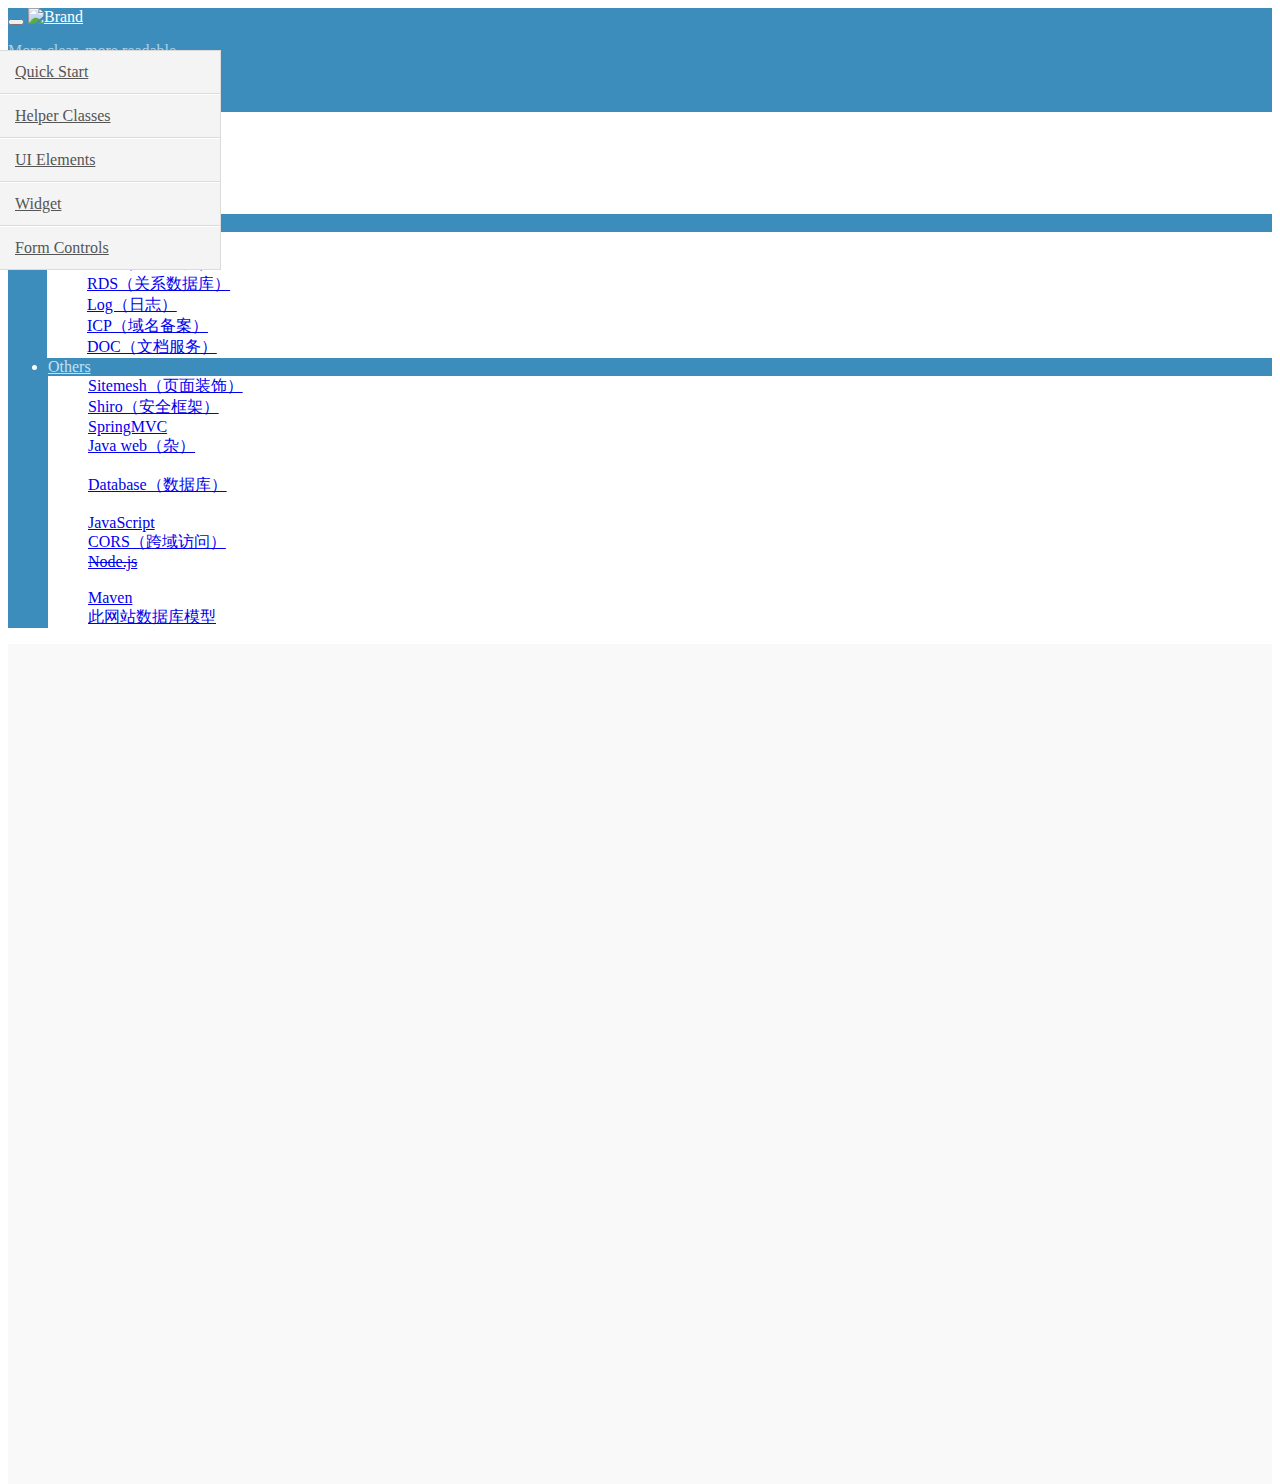
==== WebContent/static/dev/apps/framework/index.html @ 44ede1c8 "add 'quick start'" ====
<!DOCTYPE html>
<html>
<head>
    <meta charset="UTF-8">
    <meta name="renderer" content="webkit">
    <meta http-equiv="X-UA-Compatible" content="IE=edge,chrome=1">
    <meta name="viewport" content="width=device-width, initial-scale=1">
    <link rel="shortcut icon" href="./images/favicon.ico">
    <script>
        window.onload = function () {
            document.getElementById( "bodyLoadingOverlay" ).style.display = "none";
        }
    </script>
    <title>Pku framwork</title>
    <!-- WARNING: Respond.js doesn't work if you view the page via file:// -->
    <!-- HTML5 Shim and Respond.js IE8 support of HTML5 elements and media queries -->
    <!--[if lte IE 8]>
    <script src="../../../dev/modules/lib/ie/respond.js"></script>
    <script src="../../../dev/modules/lib/ie/html5shiv.js"></script>
    <![endif]-->
    <link rel="stylesheet" href="../../../dev/modules/ui/css/pku.css?VERSION=v0.20160806"/>
    <link rel="stylesheet" href="css/main.css?VERSION=v0.20160806"/>
    <script data-main="../../modules/" src="../../modules/require.js"></script>
    <script >
        var VERSION,
            DEV_MODE
            ;
        DEV_MODE = false;
        VERSION = DEV_MODE ? (new Date()).getTime() : "v0.20160806";
        require.config( {
            urlArgs: "VERSION=" + VERSION,
            paths: {
                "jquery": "jquery/jquery-1.11.3",
                "xDomainRequest": "jquery/jQuery.XDomainRequest",
                "ajaxQueue": "jquery/jQuery.ajaxQueue",
                "doT": "utils/doT",
                "bootstrap": "lib/bootstrap/js/bootstrap",

                "datepicker": "lib/datepicker/js/bootstrap-datepicker-zh.fix",

                "select2": "lib/select2/js/select2.full.fix",

                "echarts": "lib/echart/echarts.min",
                "echartsTheme": "lib/echart/theme/macarons",
                "echartsChinaMap": "lib/echart/map/china",

                "formvalidation": "lib/formvalidate/js/formValidation.fix",
                "formvalidationBs": "lib/formvalidate/js/framework/bootstrap.fix",
                "formvalidationI18N": "lib/formvalidate/js/language/zh_CN",

                "webuploader": "lib/webuploader/js/webuploader.fix",

                "bootgrid": "lib/bootgrid/js/jquery.bootgrid.fix",
                "colresizable": "lib/colresizable/colResizable-1.6",

                "select-area": "lib/select-area/select-area",
                "select-area-data": "lib/select-area/select-area-data",

                "fixrecord": "lib/custom/fixrecord",

                // 代码美化
                "code-pretty": "lib/pretty/prettify.min"
            },
            map: {
                '*': {
                    'css': 'utils/css/css',
                    'text': 'utils/text'
                }
            },
            shim : {
                "datepicker": [ "jquery"],
                "select2": [ "jquery", "xDomainRequest"],
                "bootstrap": [ "jquery"],
                "formvalidation": [ "jquery", "bootstrap" ],
                "formvalidationBs": [ "formvalidation" ],
                "formvalidationI18N": [ "formvalidation", "formvalidationBs" ],
                "webuploader": [ "css!lib/webuploader/css/webuploader.css" ],
                "colresizable": [ "jquery" ],
                "bootgrid": [ "css!lib/bootgrid/css/jquery.bootgrid.css" , "bootstrap", "colresizable"],
                "select-area": ["css!lib/select-area/css/select-area.css" ],
                "code-pretty": [ "css!lib/pretty/prettify.css" ]
            },
            // 超时
            waitSeconds: 150
        } );
        require( ["./js/main.js"] );

        require( [ "code-pretty" ] );
        require( [ "datepicker" ] );
        require( [ "select2" ] );
        // echarts
        require( [ "echarts", "echartsTheme", "echartsChinaMap" ], function ( echarts ) {
            window.echarts = echarts;
        });
        require( ["formvalidationI18N"] );
        require( ["webuploader"], function (WebUploader) {
            window.WebUploader = WebUploader;
        } );

        require( ["bootgrid"] );

        require( ["select-area"] );

        require( [ "jquery", "fixrecord" ], function ( $, fixrecord ) {
            $( document ).ready( function () {
                $( "main.main" ).load( "/record/index #fixrecord", function successCallback() {
                    fixrecord.init();
                } );
            });
        } );

    </script>

    <script src="http://static.bcedocument.com/reader/v2/doc_reader_v2.js"></script>

</head>
<body class="skin-blue">

<div class="overlay" id="bodyLoadingOverlay">
    <i class="fa fa-spin fa-spinner"></i>
</div>

<div class="navbar navbar-default navbar-static-top navbar-blue">
    <div class="container-fluid">
        <div class="navbar-header">
            <button type="button" class="navbar-toggle collapsed" data-toggle="collapse" data-target="#navbar" >
                <span class="icon-bar"></span>
                <span class="icon-bar"></span>
                <span class="icon-bar"></span>
            </button>
            <a class="navbar-brand" href="index.html"><img style="width: 20px;" src="./images/logo.png" alt="Brand"/></a>
            <p class="navbar-text">More clear, more readable.</p>
        </div>
        <div class="collapse navbar-collapse pull-right" id="navbar">
            <ul class="nav navbar-nav ">
                <li><a class="top-link" href="pages/ui/icons.html" ><i class="fa fa-sun-o"></i> Icons</a></li>
                <li class="dropdown">
                    <a href="#" class="dropdown-toggle" data-toggle="dropdown" ><i class="fa fa-folder-open"></i> Examples <span class="caret"></span></a>
                    <ul class="dropdown-menu">
                        <li><a class="top-link _outerlink" target="_blank" href="pages/example/login1.html"><i class="fa fa-external-link"></i> 登陆（请先登录）</a></li>
                        <li><a class="top-link _outerlink" target="_blank" href="/photo/index"><i class="fa fa-external-link"></i> 图片上传</a></li>
                        <li class="divider"></li>
                        <li><a class="top-link _outerlink" target="_blank" href="pages/example/gdba.html"><i class="fa fa-external-link"></i> 广东保安（静态）</a></li>
                        <li><a class="top-link _outerlink" target="_blank" href="/gdba/reg/index"><i class="fa fa-external-link"></i> 广东保安（动态）</a></li>
                    </ul>
                </li>
                <li class="dropdown">
                    <a href="#" class="dropdown-toggle" data-toggle="dropdown" ><i class="fa fa-cloud"></i> Baidu Cloud <span class="caret"></span></a>
                    <ul class="dropdown-menu">
                        <li><a class="top-link" href="pages/baiducloud/bae.html" ><i class="fa fa-angle-double-right"></i> BAE（应用引擎）</a></li>
                        <li><a class="top-link" href="pages/baiducloud/bos.html" ><i class="fa fa-angle-double-right"></i> BOS（对象存储）</a></li>
                        <li><a class="top-link" href="pages/baiducloud/rds.html" ><i class="fa fa-angle-double-right"></i> RDS（关系数据库）</a></li>
                        <li><a class="top-link" href="pages/baiducloud/log.html" ><i class="fa fa-angle-double-right"></i> Log（日志）</a></li>
                        <li><a class="top-link" href="pages/baiducloud/icp.html" ><i class="fa fa-angle-double-right"></i> ICP（域名备案）</a></li>
                        <li><a class="top-link" href="pages/baiducloud/doc.html" ><i class="fa fa-angle-double-right"></i> DOC（文档服务）</a></li>
                    </ul>
                </li>
                <li class="dropdown">
                    <a href="#" class="dropdown-toggle" data-toggle="dropdown" ><i class="fa fa-plane"></i> Others <span class="caret"></span></a>
                    <ul class="dropdown-menu dropdown-menu-right">
                        <li><a class="top-link" href="pages/others/sitemesh.html" ><i class="fa fa-angle-double-right"></i> Sitemesh（页面装饰）</a></li>
                        <li><a class="top-link" href="pages/others/shiro.html" ><i class="fa fa-angle-double-right"></i> Shiro（安全框架）</a></li>
                        <li><a class="top-link" href="pages/others/SpringMVC.html" ><i class="fa fa-angle-double-right"></i> SpringMVC</a></li>
                        <li><a class="top-link" href="pages/others/JavaWeb.html" ><i class="fa fa-angle-double-right"></i> Java web（杂）</a></li>
                        <li class="divider"></li>
                        <li><a class="top-link" href="pages/others/mybatis.html" ><i class="fa fa-angle-double-right"></i> Database（数据库）</a></li>
                        <li class="divider"></li>
                        <li><a class="top-link" href="pages/others/JavaScript.html" ><i class="fa fa-angle-double-right"></i> JavaScript</a></li>
                        <li><a class="top-link" href="pages/others/cors.html" ><i class="fa fa-angle-double-right"></i> CORS（跨域访问）</a></li>
                        <li class="disabled "><a href="pages/others/nodejs.html"class="top-link" ><i class="fa fa-angle-double-right"></i> <del>Node.js</del></a></li>
                        <li class="divider"></li>
                        <li><a class="top-link" href="pages/others/maven.html" ><i class="fa fa-angle-double-right"></i> Maven</a></li>
                        <li><a class="top-link" target="_blank" href="pages/others/db.html"><i class="fa fa-database"></i> 此网站数据库模型</a></li>
                    </ul>
                </li>
            </ul>
        </div>
    </div>
</div>
<aside class="left-side">
    <section class="sidebar">
        <ul class="sidebar-menu">
            <li class="treeview">
                <a href="#">
                    <i class="fa fa-hand-o-right"></i> <span>Quick Start</span>
                    <i class="fa pull-right fa-angle-left"></i>
                </a>
                <ul class="treeview-menu" >
                    <li><a href="pages/start/start.html" ><i class="fa fa-angle-double-right"></i> ① start（开始）</a></li>
                    <li><a href="pages/start/start2.html" ><i class="fa fa-angle-double-right"></i> ② 模块的引入与使用</a></li>
                    <li><a href="pages/start/start3.html" ><i class="fa fa-angle-double-right"></i> ③ HTML结构</a></li>
                    <li><a href="pages/start/notice.html" ><i class="fa fa-angle-double-right"></i> notice（注意）</a></li>
                </ul>
            </li>
            <li class="treeview">
                <a href="#">
                    <i class="fa fa-gear"></i> <span>Helper Classes</span>
                    <i class="fa pull-right fa-angle-left"></i>
                </a>
                <ul class="treeview-menu" >
                    <li><a href="pages/helper/grid.html" ><i class="fa fa-angle-double-right"></i> grid（栅格系统）</a></li>
                    <li><a href="pages/helper/utilities.html" ><i class="fa fa-angle-double-right"></i> utilities（工具类）</a></li>
                </ul>
            </li>
            <li class="treeview">
                <a href="#">
                    <i class="fa fa-laptop"></i> <span>UI Elements</span>
                    <i class="fa pull-right fa-angle-left"></i>
                </a>
                <ul class="treeview-menu">
                    <li class="active"><a href="pages/ui/icons.html" ><i class="fa fa-angle-double-right"></i> icons（图标）</a></li>
                    <li><a href="pages/ui/panels.html" ><i class="fa fa-angle-double-right"></i> panels（面板）</a></li>
                    <li><a href="pages/ui/tables.html" ><i class="fa fa-angle-double-right"></i> tables（表格）</a></li>
                    <li><a href="pages/ui/buttons.html" ><i class="fa fa-angle-double-right"></i> buttons（按钮）</a></li>
                    <li><a href="pages/ui/alerts.html" ><i class="fa fa-angle-double-right"></i> alerts（警告框）</a></li>
                    <li><a href="pages/ui/callout.html" ><i class="fa fa-angle-double-right"></i> callout（标注）</a></li>
                    <li><a href="pages/ui/overlay.html" ><i class="fa fa-angle-double-right"></i> overlay（遮罩）</a></li>
                </ul>
            </li>
            <li class="treeview">
                <a href="#">
                    <i class="fa fa-puzzle-piece"></i> <span>Widget</span>
                    <i class="fa pull-right fa-angle-left "></i>
                </a>
                <ul class="treeview-menu" >
                    <li><a href="pages/widget/modal.html" ><i class="fa fa-angle-double-right"></i> modal（模态框）</a></li>
                    <li><a href="pages/widget/tooltip.html" ><i class="fa fa-angle-double-right"></i> tooltip（提示）</a></li>
                    <li><a href="pages/widget/datepicker.html" ><i class="fa fa-angle-double-right"></i> datepicker（日期）</a></li>
                    <li><a href="pages/widget/select.html" ><i class="fa fa-angle-double-right"></i> select（选择、字典）</a></li>
                    <li><a href="pages/widget/select_area.html" ><i class="fa fa-angle-double-right"></i> select-area（省市县）</a></li>
                    <li><a href="pages/widget/chart.html" ><i class="fa fa-angle-double-right"></i> chart（图表）</a></li>
                    <li><a href="pages/widget/validate.html" ><i class="fa fa-angle-double-right"></i> validate（输入校验）</a></li>
                    <li><a href="pages/widget/upload.html" ><i class="fa fa-angle-double-right"></i> upload（上传）</a></li>
                    <li><a href="pages/widget/datagrid.html" ><i class="fa fa-angle-double-right"></i> datagrid（列表）</a></li>
                </ul>
            </li>
            <li class="treeview">
                <a href="#">
                    <i class="fa fa-edit"></i> <span>Form Controls</span>
                    <i class="fa pull-right fa-angle-left "></i>
                </a>
                <ul class="treeview-menu" >
                    <li><a href="pages/form/general.html" ><i class="fa fa-angle-double-right"></i> general（一般）</a></li>
                    <li><a href="pages/form/advance.html" ><i class="fa fa-angle-double-right"></i> <del>advance（高级）</del></a></li>
                </ul>
            </li>
        </ul>
    </section>
</aside>
<main class="main">


</main>
</body>
</html>
---- WebContent/static/dev/apps/framework/css/main.css ----
html, body {
  height: 100%; }

.placeholder-wait {
  height: 100%;
  width: 100%;
  padding: 150px 0 250px 0;
  color: #3CBCB2; }
  .placeholder-wait .fa {
    font-size: 40px; }
  .placeholder-wait > .txt {
    font-size: 18px;
    text-align: center; }

.fix-record {
  position: relative;
  border-left: solid 3px #DBDBDB;
  padding: 40px 0; }
  .fix-record .btn-add-record {
    position: absolute;
    right: 0;
    top: 0; }
  .fix-record .label {
    font-size: 100%;
    font-weight: normal; }
  .fix-record > .fix-record-item {
    margin-bottom: 80px; }
    .fix-record > .fix-record-item > .header {
      position: relative;
      margin-bottom: 32px;
      padding-left: 20px; }
      .fix-record > .fix-record-item > .header > .fa {
        position: absolute;
        left: -12px;
        color: #DBDBDB;
        background-color: #F9F9F9; }
    .fix-record > .fix-record-item > .item-detail {
      position: relative;
      border-bottom: 1px dashed #ccc;
      padding: 20px 0 10px 20px;
      color: #666; }
      .fix-record > .fix-record-item > .item-detail > .fa {
        position: absolute;
        left: -7px;
        color: #DBDBDB;
        background-color: #F9F9F9; }
  .fix-record .fix-record-item-add {
    padding: 10px;
    background-color: #fff;
    border: 1px dashed #e6e6e6;
    margin: 10px 0 10px 1px; }
    .fix-record .fix-record-item-add .control-label {
      color: #888; }
    .fix-record .fix-record-item-add .form-inline .form-group {
      vertical-align: top; }
      .fix-record .fix-record-item-add .form-inline .form-group textarea {
        height: 80px; }

.navbar-blue {
  margin-bottom: 0;
  background-color: #3c8dbc;
  color: #fff; }
  .navbar-blue .navbar-brand {
    color: #fff; }
    .navbar-blue .navbar-brand.active, .navbar-blue .navbar-brand:hover, .navbar-blue .navbar-brand:focus {
      color: #fff;
      opacity: 0.6; }
  .navbar-blue .navbar-text {
    color: #ABD2E8; }
  .navbar-blue .navbar-nav > li > a {
    color: #C3E2F4;
    background-color: transparent; }
    .navbar-blue .navbar-nav > li > a:hover, .navbar-blue .navbar-nav > li > a:focus {
      color: #fff; }
  .navbar-blue .dropdown .dropdown-menu .fa {
    color: #3C8DBC; }
  .navbar-blue .dropdown-menu {
    background-color: #fff;
    border-top: none 0;
    box-shadow: none;
    -webkit-box-shadow: none;
    margin-left: -1px; }
    .navbar-blue .dropdown-menu.dropdown-menu-right {
      margin-left: 0;
      margin-right: -1px; }
    .navbar-blue .dropdown-menu > li > a:hover, .navbar-blue .dropdown-menu > li > a:focus {
      color: #3C8DBC;
      background-color: #eee; }
  .navbar-blue .navbar-nav > .open > a,
  .navbar-blue .navbar-nav > .open > a:hover,
  .navbar-blue .navbar-nav > .open > a:focus {
    background-color: #fff;
    color: #555; }

.main {
  background-color: #f9f9f9;
  padding: 20px 20px 20px 240px;
  min-height: 800px; }

.left-side {
  position: absolute;
  top: 50px;
  left: 0;
  width: 220px;
  border-right: 1px solid #dbdbdb;
  background: #f4f4f4; }

.sidebar .sidebar-menu {
  list-style: none;
  margin: 0;
  padding: 0; }
  .sidebar .sidebar-menu li.header {
    padding: 10px 25px 10px 15px;
    font-size: 12px; }
  .sidebar .sidebar-menu li > a > .fa-angle-left {
    width: auto;
    height: auto;
    padding: 0;
    margin-right: 10px;
    margin-top: 3px; }
  .sidebar .sidebar-menu li.active > .treeview-menu {
    display: block; }
  .sidebar .sidebar-menu > li {
    position: relative;
    margin: 0;
    padding: 0;
    border-top: 1px solid #fff;
    border-bottom: 1px solid #dbdbdb; }
    .sidebar .sidebar-menu > li .label,
    .sidebar .sidebar-menu > li .badge {
      margin-top: 3px;
      margin-right: 5px; }
    .sidebar .sidebar-menu > li > a {
      padding: 12px 5px 12px 15px;
      display: block; }
      .sidebar .sidebar-menu > li > a > .fa {
        width: 20px; }
    .sidebar .sidebar-menu > li:first-of-type {
      border-top: 1px solid #dbdbdb; }
    .sidebar .sidebar-menu > li.active > a, .sidebar .sidebar-menu > li:hover > a {
      color: #3c8dbc;
      background: #fff; }
    .sidebar .sidebar-menu > li.active .treeview-menu, .sidebar .sidebar-menu > li:hover .treeview-menu {
      background: #fff; }
.sidebar .treeview-menu {
  display: none;
  list-style: none;
  margin: 0;
  padding: 0 0 0 14px; }
  .sidebar .treeview-menu > li {
    margin: 0 0 0 10px; }
    .sidebar .treeview-menu > li > a {
      display: block;
      color: #777;
      font-size: 14px;
      padding: 5px 5px 5px 15px; }
      .sidebar .treeview-menu > li > a > .fa {
        width: 20px; }
      .sidebar .treeview-menu > li > a > .fa-angle-left,
      .sidebar .treeview-menu > li > a > .fa-angle-down {
        width: auto; }
    .sidebar .treeview-menu > li.active > a, .sidebar .treeview-menu > li:hover > a {
      color: #3c8dbc; }
.sidebar a {
  color: #555555; }
  .sidebar a:focus {
    text-decoration: none; }

.page-icons .nav-cont {
  border: solid #ddd;
  border-width: 0 1px 1px 1px;
  background-color: #fff;
  padding-top: 1px; }
  .page-icons .nav-cont .list-item {
    list-style: none; }
  .page-icons .nav-cont .font-title {
    margin: 20px;
    border-bottom: solid 2px #eee;
    padding-bottom: 12px; }
.page-icons .font-list .list-item {
  padding: 3px 0; }
.page-icons .font-list .font-icon {
  display: inline-block;
  width: 20px; }
  .page-icons .font-list .font-icon .fa {
    font-size: 16px; }
.page-icons .font-list .font-class {
  display: inline-block;
  overflow: hidden;
  text-overflow: ellipsis;
  white-space: nowrap;
  vertical-align: middle; }

.pre {
  white-space: pre;
  font-family: Menlo, Monaco, Consolas, "Courier New", monospace; }

.page-btns .panel-style .row {
  padding-bottom: 1em; }

.page-overlay .panel-body {
  position: relative; }

.page-utilities .children-padding p {
  padding: 8px; }

.modal.modal-static-example {
  position: relative;
  top: auto;
  bottom: auto;
  right: auto;
  left: auto;
  display: block;
  z-index: 1; }

.article {
  background-color: #fff;
  padding: 8px 20px;
  margin-bottom: 20px; }
  .article.article-theme-1 li {
    line-height: 2; }
  .article.article-theme-1 pre li {
    line-height: 1.5; }
  .article.article-theme-1 img {
    max-width: 100%; }

.page-tooltip .tooltip-example {
  background-color: #fff; }
  .page-tooltip .tooltip-example .tooltip {
    position: relative;
    display: inline-block;
    margin: 10px 0;
    opacity: 1; }

.page-select .callout {
  line-height: 1.8; }
.page-select .row {
  margin-bottom: 4em; }

kbd {
  color: #48484C;
  background-color: #F7F7F9; }

.tab-content {
  border: 1px solid #ddd;
  border-top: none 0; }

.page-bdc ul {
  line-height: 2; }

/*# sourceMappingURL=main.css.map */
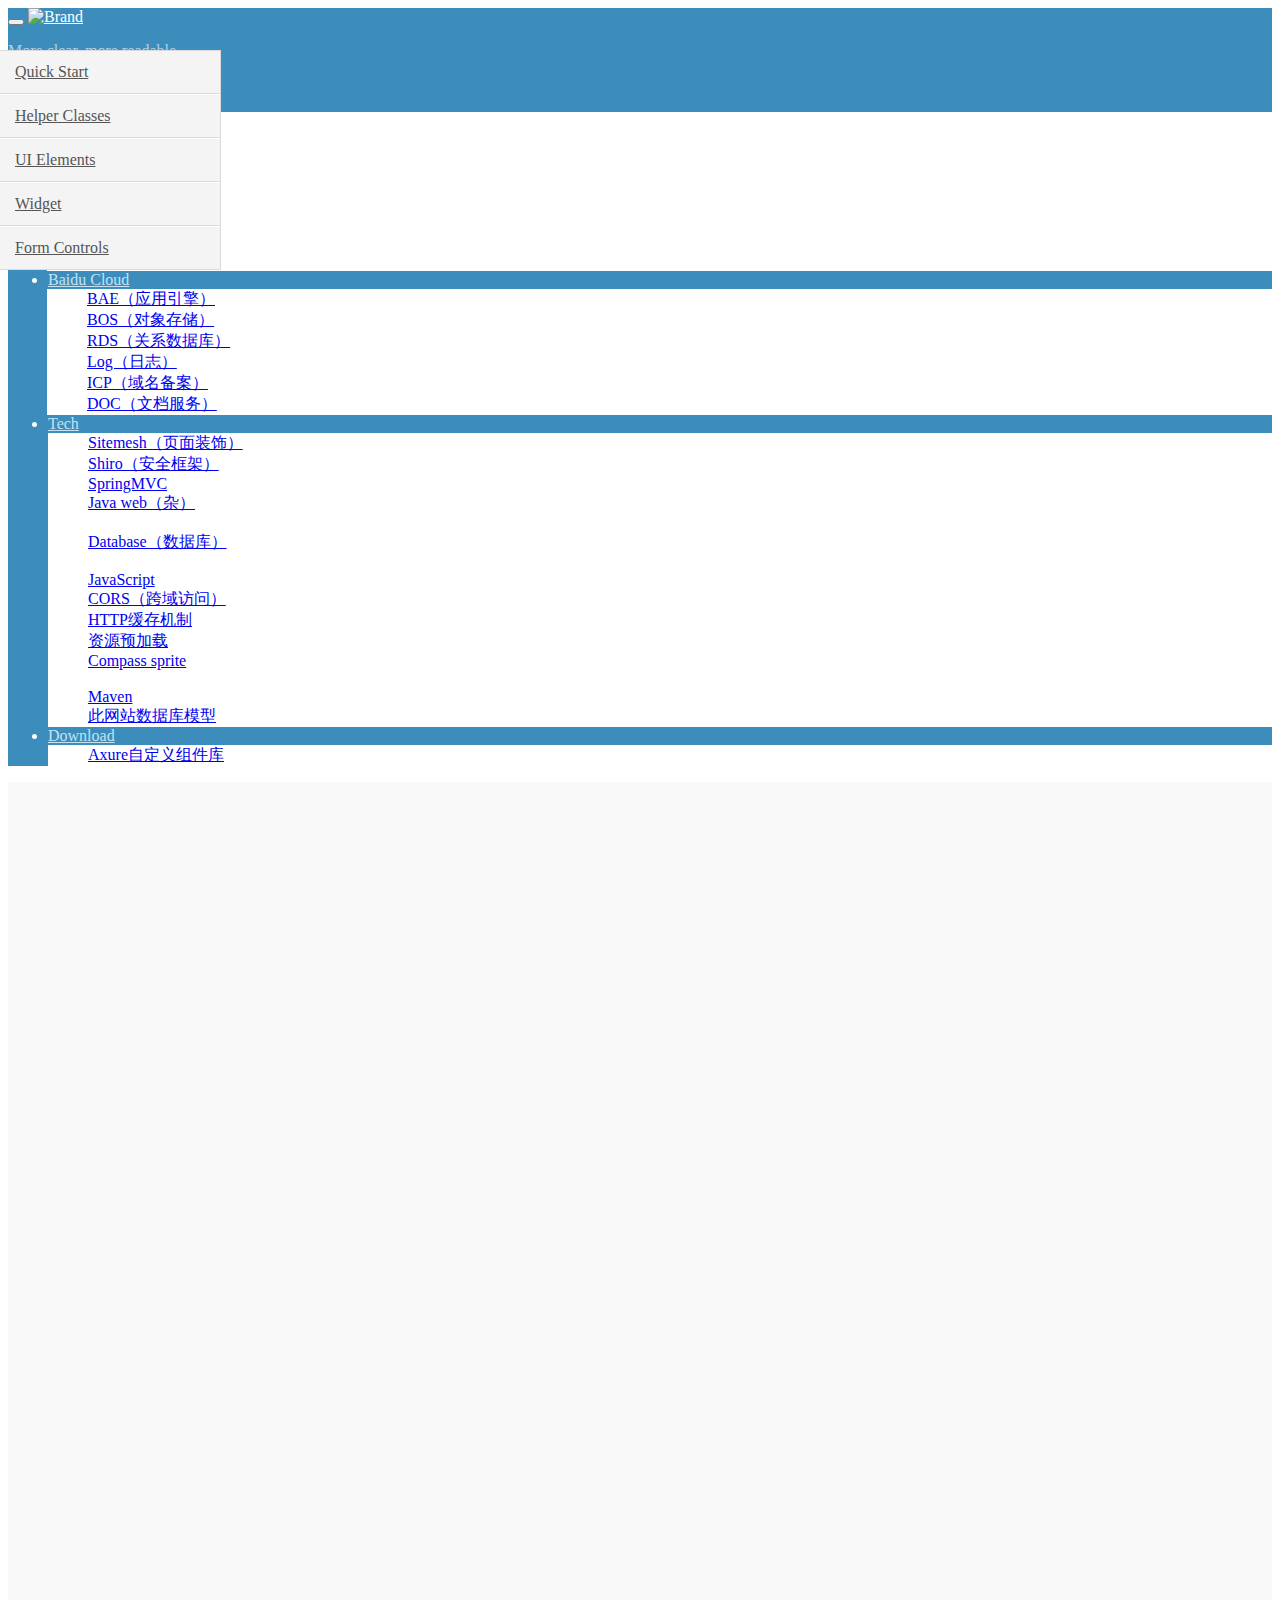
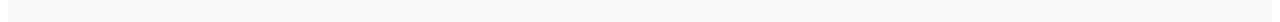
==== commit b02646de: "auto commit by grunt" ====
--- a/WebContent/static/dev/apps/framework/index.html
+++ b/WebContent/static/dev/apps/framework/index.html
@@ -8,7 +8,14 @@
     <link rel="shortcut icon" href="./images/favicon.ico">
     <script>
         window.onload = function () {
+            removeOverlay();
+        };
+        window.setTimeout( function () {
+            removeOverlay();
+        }, 8000 );
+        function removeOverlay() {
             document.getElementById( "bodyLoadingOverlay" ).style.display = "none";
+            document.body.setAttribute( "class", "skin-blue" );
         }
     </script>
     <title>Pku framwork</title>
@@ -18,15 +25,15 @@
     <script src="../../../dev/modules/lib/ie/respond.js"></script>
     <script src="../../../dev/modules/lib/ie/html5shiv.js"></script>
     <![endif]-->
-    <link rel="stylesheet" href="../../../dev/modules/ui/css/pku.css?VERSION=v0.20160806"/>
-    <link rel="stylesheet" href="css/main.css?VERSION=v0.20160806"/>
+    <link rel="stylesheet" href="../../../dev/modules/ui/css/pku.css?VERSION=v0.20160830"/>
+    <link rel="stylesheet" href="css/main.css?VERSION=v0.20160830"/>
     <script data-main="../../modules/" src="../../modules/require.js"></script>
     <script >
         var VERSION,
             DEV_MODE
             ;
         DEV_MODE = false;
-        VERSION = DEV_MODE ? (new Date()).getTime() : "v0.20160806";
+        VERSION = DEV_MODE ? (new Date()).getTime() : "v0.20160830";
         require.config( {
             urlArgs: "VERSION=" + VERSION,
             paths: {
@@ -77,7 +84,7 @@
                 "webuploader": [ "css!lib/webuploader/css/webuploader.css" ],
                 "colresizable": [ "jquery" ],
                 "bootgrid": [ "css!lib/bootgrid/css/jquery.bootgrid.css" , "bootstrap", "colresizable"],
-                "select-area": ["css!lib/select-area/css/select-area.css" ],
+                "select-area": ["css!lib/select-area/css/select-area.css", "select-area-data", "jquery" ],
                 "code-pretty": [ "css!lib/pretty/prettify.css" ]
             },
             // 超时
@@ -114,7 +121,7 @@
     <script src="http://static.bcedocument.com/reader/v2/doc_reader_v2.js"></script>
 
 </head>
-<body class="skin-blue">
+<body class="skin-blue modal-open">
 
 <div class="overlay" id="bodyLoadingOverlay">
     <i class="fa fa-spin fa-spinner"></i>
@@ -133,19 +140,22 @@
         </div>
         <div class="collapse navbar-collapse pull-right" id="navbar">
             <ul class="nav navbar-nav ">
-                <li><a class="top-link" href="pages/ui/icons.html" ><i class="fa fa-sun-o"></i> Icons</a></li>
-                <li class="dropdown">
-                    <a href="#" class="dropdown-toggle" data-toggle="dropdown" ><i class="fa fa-folder-open"></i> Examples <span class="caret"></span></a>
+                <li data-toggle="tooltip" data-placement="bottom" title="Font Awesome 字体图标"><a class="top-link" href="pages/ui/icons.html" ><i class="fa fa-sun-o"></i> Icons</a></li>
+                <li class="dropdown">
+                    <a data-pku-widget="tooltip" data-placement="bottom" title="使用此框架的一些示例" href="#" class="dropdown-toggle" data-toggle="dropdown" ><i class="fa fa-folder-open"></i> Examples <span class="caret"></span></a>
                     <ul class="dropdown-menu">
-                        <li><a class="top-link _outerlink" target="_blank" href="pages/example/login1.html"><i class="fa fa-external-link"></i> 登陆（请先登录）</a></li>
+                        <li data-toggle="tooltip" data-placement="right" title="查看下面的“图片上传”需要登录"><a class="top-link _outerlink" target="_blank" href="pages/example/login1.html"><i class="fa fa-external-link"></i> 登陆</a></li>
                         <li><a class="top-link _outerlink" target="_blank" href="/photo/index"><i class="fa fa-external-link"></i> 图片上传</a></li>
                         <li class="divider"></li>
-                        <li><a class="top-link _outerlink" target="_blank" href="pages/example/gdba.html"><i class="fa fa-external-link"></i> 广东保安（静态）</a></li>
-                        <li><a class="top-link _outerlink" target="_blank" href="/gdba/reg/index"><i class="fa fa-external-link"></i> 广东保安（动态）</a></li>
-                    </ul>
-                </li>
-                <li class="dropdown">
-                    <a href="#" class="dropdown-toggle" data-toggle="dropdown" ><i class="fa fa-cloud"></i> Baidu Cloud <span class="caret"></span></a>
+                        <li><a class="top-link _outerlink" target="_blank" href="/gdba/anno/reg/agreement"><i class="fa fa-external-link"></i> 广东保安 <span class="label label-warning">完整版</span></a></li>
+                        <li class="divider"></li>
+                        <li data-toggle="tooltip" data-placement="right" title="2016年10月13日更新"><a class="top-link _outerlink" target="_blank" href="../zfjd/login.html"><i class="fa fa-external-link"></i> 执法监督 <span class="label label-info">开发中</span></a></li>
+                        <li class="divider"></li>
+                        <li data-toggle="tooltip" data-placement="right" title="刚开始，仅有登录页"><a class="top-link _outerlink" target="_blank" href="pages/admin/login.html"><i class="fa fa-external-link"></i> 后台管理</a></li>
+                    </ul>
+                </li>
+                <li class="dropdown">
+                    <a data-pku-widget="tooltip" data-placement="bottom" title="百度云相关应用的使用文档" href="#" class="dropdown-toggle" data-toggle="dropdown" ><i class="fa fa-cloud"></i> Baidu Cloud <span class="caret"></span></a>
                     <ul class="dropdown-menu">
                         <li><a class="top-link" href="pages/baiducloud/bae.html" ><i class="fa fa-angle-double-right"></i> BAE（应用引擎）</a></li>
                         <li><a class="top-link" href="pages/baiducloud/bos.html" ><i class="fa fa-angle-double-right"></i> BOS（对象存储）</a></li>
@@ -156,7 +166,7 @@
                     </ul>
                 </li>
                 <li class="dropdown">
-                    <a href="#" class="dropdown-toggle" data-toggle="dropdown" ><i class="fa fa-plane"></i> Others <span class="caret"></span></a>
+                    <a data-pku-widget="tooltip" data-placement="bottom" title="涉及到的一些技术" href="#" class="dropdown-toggle" data-toggle="dropdown" ><i class="fa fa-plane"></i> Tech <span class="caret"></span></a>
                     <ul class="dropdown-menu dropdown-menu-right">
                         <li><a class="top-link" href="pages/others/sitemesh.html" ><i class="fa fa-angle-double-right"></i> Sitemesh（页面装饰）</a></li>
                         <li><a class="top-link" href="pages/others/shiro.html" ><i class="fa fa-angle-double-right"></i> Shiro（安全框架）</a></li>
@@ -167,12 +177,22 @@
                         <li class="divider"></li>
                         <li><a class="top-link" href="pages/others/JavaScript.html" ><i class="fa fa-angle-double-right"></i> JavaScript</a></li>
                         <li><a class="top-link" href="pages/others/cors.html" ><i class="fa fa-angle-double-right"></i> CORS（跨域访问）</a></li>
-                        <li class="disabled "><a href="pages/others/nodejs.html"class="top-link" ><i class="fa fa-angle-double-right"></i> <del>Node.js</del></a></li>
+                        <li><a class="top-link" href="pages/others/http.html" ><i class="fa fa-angle-double-right"></i> HTTP缓存机制</a></li>
+                        <li><a class="top-link" href="pages/others/preload.html" ><i class="fa fa-angle-double-right"></i> 资源预加载</a></li>
+                        <!--<li class="disabled "><a href="pages/others/nodejs.html"class="top-link" ><i class="fa fa-angle-double-right"></i> <del>Node.js</del></a></li>-->
+                        <li><a class="top-link" href="pages/others/compass_sprite.html" ><i class="fa fa-angle-double-right"></i> Compass sprite</a></li>
                         <li class="divider"></li>
                         <li><a class="top-link" href="pages/others/maven.html" ><i class="fa fa-angle-double-right"></i> Maven</a></li>
                         <li><a class="top-link" target="_blank" href="pages/others/db.html"><i class="fa fa-database"></i> 此网站数据库模型</a></li>
                     </ul>
                 </li>
+                <li class="dropdown">
+                    <a href="#" class="dropdown-toggle" data-toggle="dropdown" ><i class="fa fa-cloud-download"></i> Download <span class="caret"></span></a>
+                    <ul class="dropdown-menu dropdown-menu-right">
+                        <li data-toggle="tooltip" data-placement="left" title="将此框架的UI组件做成Axure组件库"><a class="top-link" href="../axure/index.html" ><i class="fa fa-angle-double-right"></i> Axure自定义组件库</a></li>
+                    </ul>
+                </li>
+
             </ul>
         </div>
     </div>
